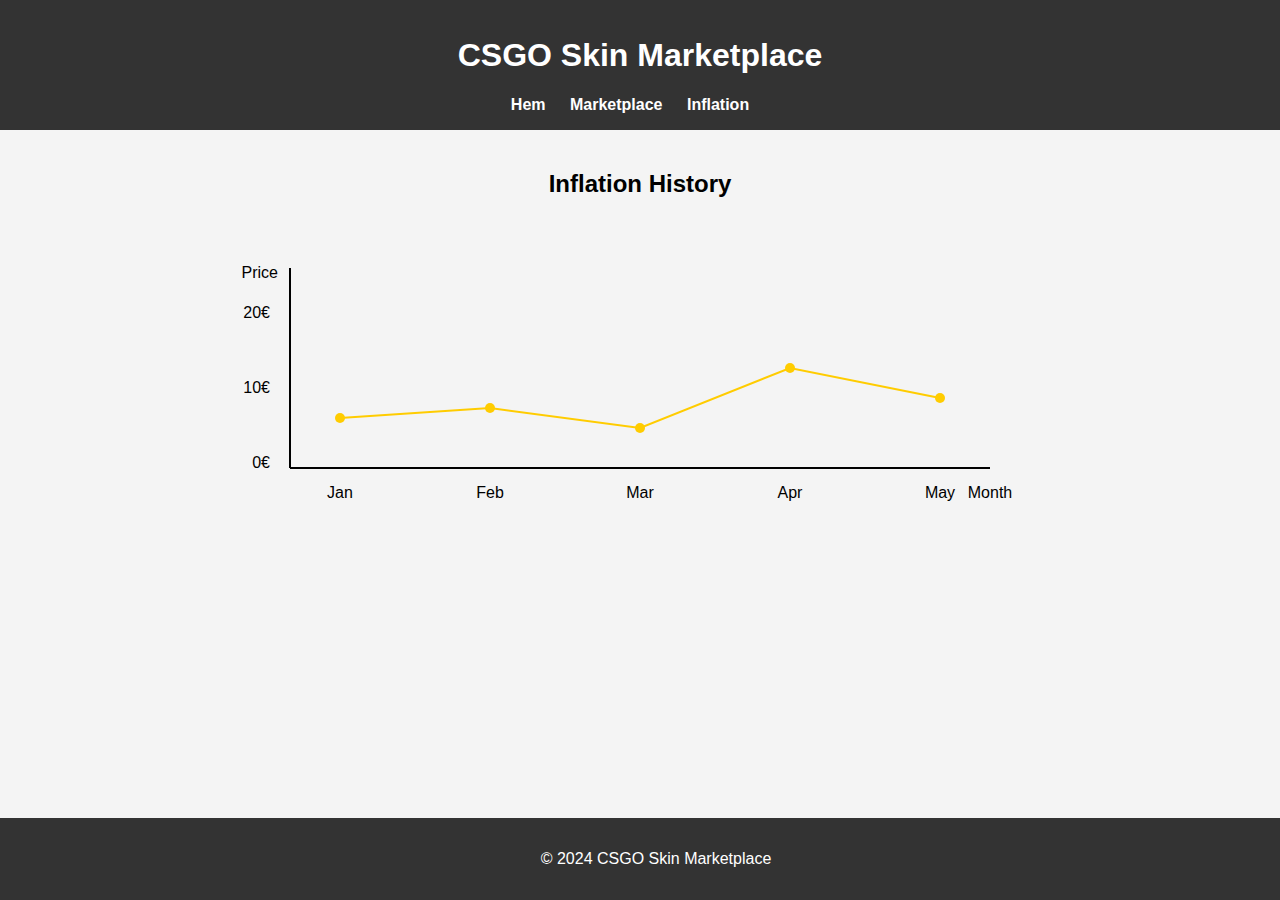
==== History.html @ bd04da39 "gjorde strukturen för sidan" ====
<!DOCTYPE html>
<html lang="en">
<head>
    <meta charset="UTF-8">
    <meta name="viewport" content="width=device-width, initial-scale=1.0">
    <link rel="stylesheet" href="css/style.css">
    <title>CSGO Skin Marketplace - Inflation</title>
</head>
<body>

    <header>
        <h1>CSGO Skin Marketplace</h1>
        <nav>
            <ul>
                <li><a href="home.html">Hem</a></li>
                <li><a href="index.html">Marketplace</a></li>
                <li><a href="history.html">Inflation</a></li>
            </ul>
        </nav>
    </header>

    <section class="content">
        <h2>Inflation History</h2>
        
        <svg id="priceChart" width="800" height="300">
            <!-- Axis -->
            <line x1="50" y1="250" x2="750" y2="250" stroke="black" stroke-width="2" />
            <line x1="50" y1="50" x2="50" y2="250" stroke="black" stroke-width="2" />
    
            <!-- Y-axis labels -->
            <text x="38" y="60" text-anchor="end">Price</text>
            <text x="30" y="100" text-anchor="end">20€</text>
            <text x="30" y="175" text-anchor="end">10€</text>
            <text x="30" y="250" text-anchor="end">0€</text>
    
            <!-- X-axis labels -->
            <text x="100" y="280" text-anchor="middle">Jan</text>
            <text x="250" y="280" text-anchor="middle">Feb</text>
            <text x="400" y="280" text-anchor="middle">Mar</text>
            <text x="550" y="280" text-anchor="middle">Apr</text>
            <text x="700" y="280" text-anchor="middle">May</text>
            <text x="750" y="280" text-anchor="middle">Month</text>
    
            <!-- Connect the dots with lines -->
            <polyline points="100,200 250,190 400,210 550,150 700,180" fill="none" stroke="#ffcc00" stroke-width="2" />
    
            <!-- Price points -->
            <circle cx="100" cy="200" r="5" fill="#ffcc00" />
            <circle cx="250" cy="190" r="5" fill="#ffcc00" />
            <circle cx="400" cy="210" r="5" fill="#ffcc00" />
            <circle cx="550" cy="150" r="5" fill="#ffcc00" />
            <circle cx="700" cy="180" r="5" fill="#ffcc00" />
        </svg>
    </section>
    
    
    

    <footer>
        <p>&copy; 2024 CSGO Skin Marketplace</p>
    </footer>

</body>
</html>
---- css/style.css ----
body {
    font-family: Arial, sans-serif;
    margin: 0;
    padding: 0;
    background-color: #f4f4f4;
    overflow: hidden;
}

header {
    background-color: #333;
    color: white;
    padding: 1em;
    text-align: center;
}

nav ul {
    list-style: none;
    padding: 0;
    margin: 0;
}

nav li {
    display: inline;
    margin-right: 20px;
}

nav a {
    text-decoration: none;
    color: white;
    font-weight: bold;
    font-size: 16px;
    transition: color 0.3s ease-in-out;
}

nav a:hover {
    color: #ffcc00; 
}

.content {
    padding: 20px;
    text-align: center;
}

.skins-list {
    display: flex;
    flex-wrap: wrap;
    justify-content: space-around;
    margin: 20px;
    max-height: 600px;
    overflow-y: auto;
}

.skin-card {
    background-color: #fff;
    border: 1px solid #ddd;
    border-radius: 8px;
    padding: 15px;
    margin: 10px;
    margin-bottom: 120px;
    width: 250px;
    text-align: center;
}

.skin-card img {
    max-width: 100%;
    height: auto;
    border-radius: 5px;
}

footer {
    background-color: #333;
    color: white;
    padding: 1em;
    text-align: center;
    position: fixed;
    bottom: 0;
    width: 100%;
}
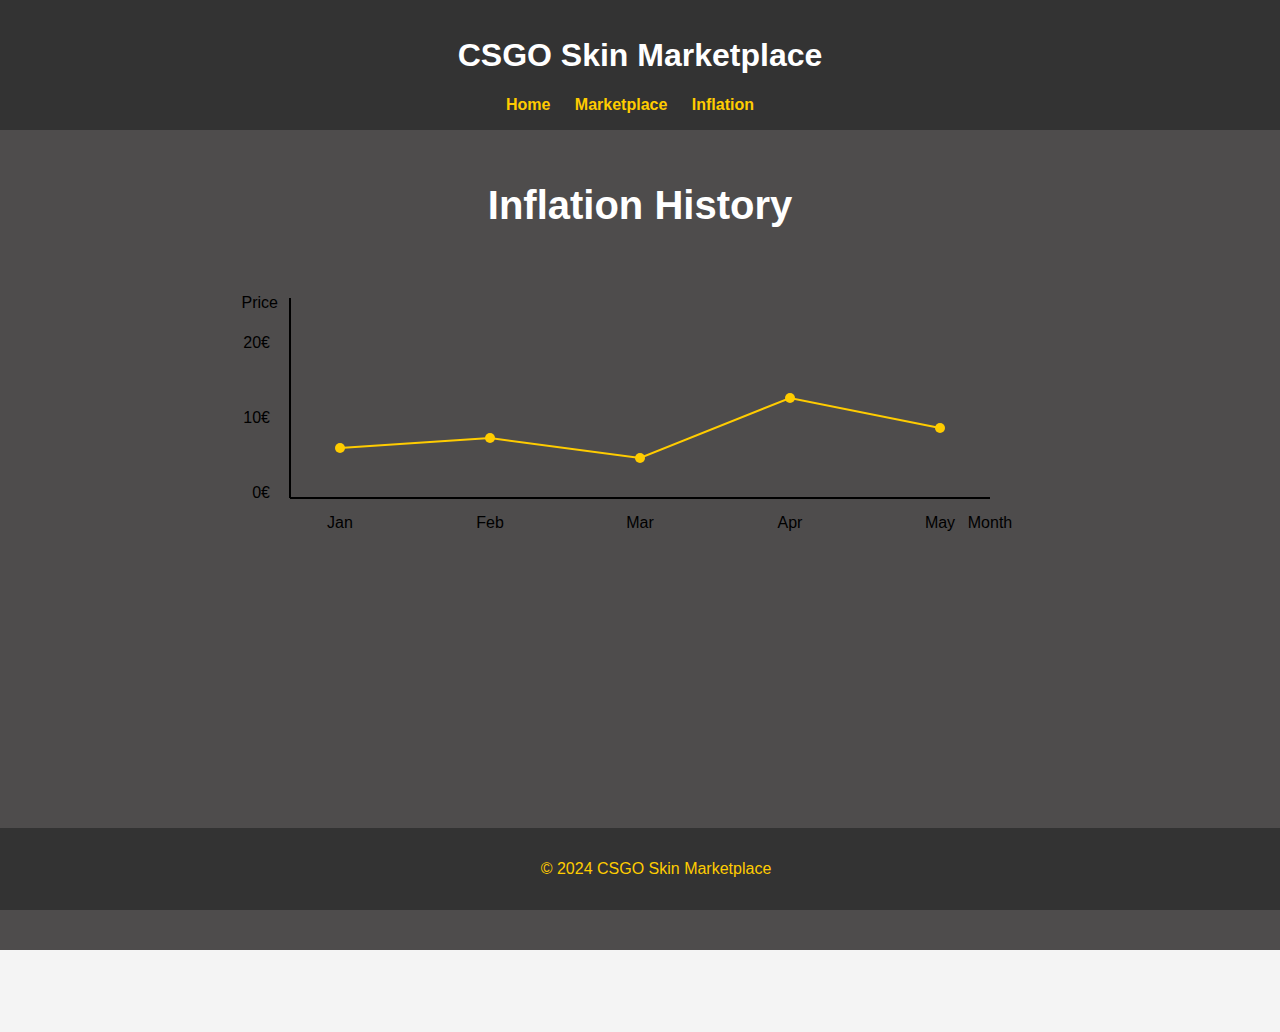
==== commit ae347a22: "03/25" ====
--- a/History.html
+++ b/History.html
@@ -12,7 +12,7 @@
         <h1>CSGO Skin Marketplace</h1>
         <nav>
             <ul>
-                <li><a href="home.html">Hem</a></li>
+                <li><a href="home.html">Home</a></li>
                 <li><a href="index.html">Marketplace</a></li>
                 <li><a href="history.html">Inflation</a></li>
             </ul>
--- a/css/style.css
+++ b/css/style.css
@@ -26,7 +26,7 @@
 
 nav a {
     text-decoration: none;
-    color: white;
+    color: #ffcc00;
     font-weight: bold;
     font-size: 16px;
     transition: color 0.3s ease-in-out;
@@ -39,26 +39,32 @@
 .content {
     padding: 20px;
     text-align: center;
+    background-color: #4e4c4c;
+    min-height: calc(100vh - 120px);
+    color: white;
 }
 
 .skins-list {
     display: flex;
     flex-wrap: wrap;
     justify-content: space-around;
-    margin: 20px;
+    margin: 0px;
+    padding: 20px;
     max-height: 600px;
     overflow-y: auto;
+    background-color: #4e4c4c;
 }
 
 .skin-card {
-    background-color: #fff;
-    border: 1px solid #ddd;
+    background-color: black;
+    border: 3px solid #ffcc00;
     border-radius: 8px;
     padding: 15px;
     margin: 10px;
     margin-bottom: 120px;
     width: 250px;
     text-align: center;
+    color: white;
 }
 
 .skin-card img {
@@ -67,12 +73,114 @@
     border-radius: 5px;
 }
 
+.hero {
+    position: relative;
+    height: 100vh;
+    overflow: hidden;
+}
+
+.background-image {
+    position: absolute;
+    top: 0;
+    left: 0;
+    width: 100%;
+    height: 100%;
+    background-size: cover;
+    background-position: center;
+}
+
+.overlay {
+    position: absolute;
+    top: 0;
+    left: 0;
+    width: 100%;
+    height: 100%;
+    background-color: rgba(0, 0, 0, 0.6); 
+}
+
+.content1 {
+    position: absolute;
+    top: 35%;
+    left: 50%;
+    transform: translate(-50%, -50%);
+    text-align: center;
+    color: white;
+    z-index: 1;
+}
+
+.content h2 {
+    font-size: 2.5em;
+    margin-bottom: 20px;
+}
+
+.cta-button {
+    padding: 10px 20px;
+    font-size: 1em;
+    background-color: #ffcc00; 
+    color: white;
+    border: none;
+    border-radius: 5px;
+    cursor: pointer;
+    transition: background-color 0.3s ease-in-out;
+    text-decoration: none;
+}
+
+.cta-button:hover {
+    background-color: #e6b800; 
+}
+
+
 footer {
     background-color: #333;
-    color: white;
+    color: #ffcc00;
     padding: 1em;
     text-align: center;
-    position: fixed;
-    bottom: 0;
+    position: sticky;
+    bottom: -10px;
     width: 100%;
+    z-index: 1;
 }
+
+::-webkit-scrollbar {
+    width: 8px; 
+}
+
+
+::-webkit-scrollbar-thumb {
+    background: #ffcc00; 
+    border-radius: 10px; 
+}
+
+::-webkit-scrollbar-thumb:hover {
+    background: #ffcc00ce; 
+}
+
+
+.cart-container {
+    position: absolute;
+    top: 10px;
+    right: 10px;
+    cursor: pointer;
+}
+
+.cart-icon img {
+    width: 30px; 
+}
+
+
+.cart-dropdown {
+    display: none;
+    position: absolute;
+    top: 50px;
+    right: 0;
+    background-color: #fff;
+    min-width: 160px;
+    box-shadow: 0px 8px 16px 0px rgba(0,0,0,0.2);
+    z-index: 1;
+    padding: 10px;
+    border-radius: 5px;
+}
+
+.cart-dropdown.show {
+    display: block;
+}
